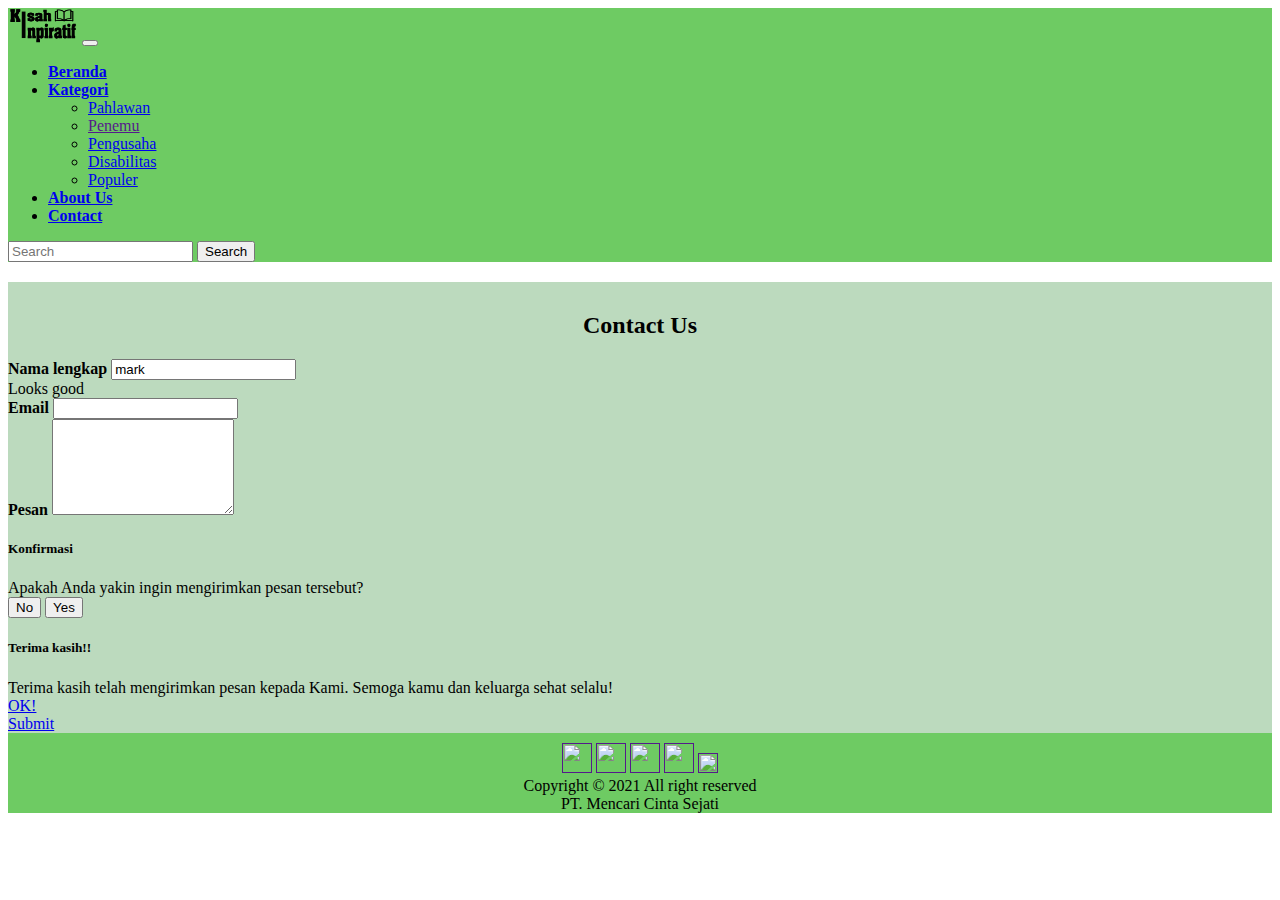
==== contact.html @ 9c21ee27 "Add files via upload" ====
<!DOCTYPE html>
<html lang="en">
  <head>
    <!-- Required meta tags -->
    <meta charset="utf-8" />
    <meta name="viewport" content="width=device-width, initial-scale=1, shrink-to-fit=no" />

    <!-- Bootstrap CSS -->
    <link href="https://cdn.jsdelivr.net/npm/bootstrap@5.1.1/dist/css/bootstrap.min.css" rel="stylesheet" integrity="sha384-F3w7mX95PdgyTmZZMECAngseQB83DfGTowi0iMjiWaeVhAn4FJkqJByhZMI3AhiU" crossorigin="anonymous" />

    <title>Hello, world!</title>
  </head>

  <body>
<!-- Navbar -->
<div class="sticky-top">
    <div class="border border-1 border-dark rounded">
  <nav class="navbar navbar-expand-lg navbar-light " style="background-color: #6ECB63">
    <div class="container-fluid";>
      <a class="navbar-brand" ><img src="images/logofix.png" alt="Stars" width="70" height="35"></a>
      <button class="navbar-toggler" type="button" data-bs-toggle="collapse" data-bs-target="#navbarSupportedContent" aria-controls="navbarSupportedContent" aria-expanded="false" aria-label="Toggle navigation">
        <span class="navbar-toggler-icon"></span>
      </button>
      <div class="collapse navbar-collapse" id="navbarSupportedContent">
        <ul class="navbar-nav me-auto mb-2 mb-lg-0">
          <li class="nav-item">
            <a class=" nav-link " aria-current="page" href="index.html"><b>Beranda</b></a>
          </li>
        
          <li class="nav-item dropdown">
            <a class="nav-link dropdown-toggle" href="#" id="navbarDropdown" role="button" data-bs-toggle="dropdown" aria-expanded="false"><b> Kategori </b></a>
            <ul class="dropdown-menu" aria-labelledby="navbarDropdown">
              <li><a class="dropdown-item" href="pahlawan.html">Pahlawan</a></li>
              <li><a class="dropdown-item" href="">Penemu</a></li>
              <li><a class="dropdown-item" href="#">Pengusaha </a></li>
              <li><a class="dropdown-item" href="#">Disabilitas</a></li>
              <li><a class="dropdown-item" href="index.html#Kisah">Populer</a></li>
            </ul>
            <li class="nav-item">
              <a class="nav-link" href="about.html"><b>About Us</b></a>
            </li>
            <li class="nav-item">
              <a class="nav-link active" href="contact.html"><b>Contact</b></a>
            </li>
          </li>
        </ul>
        <form class="d-flex ">
          <input class="form-control me-2" type="search" placeholder="Search" aria-label="Search" />
          <button class="btn btn-success" type="submit">Search</button>
        </form>
      </div>
    </div>
  </nav>
</div>
</div>
  <!-- Akhir Navbar -->
      
    <!-- Contact -->
    <section id="contact">
      <div style=" background-color:#BCDABE">
        <div class="container">
            <div class="row text-center mb-2">
                <div class="col">
                    <h2 style="text-align: center; padding-top:30px">
                        Contact Us
                    </h2>
                </div>
            </div>
            <div class="row justify-content-center">
                <div class="col-md-6">
                   
             <div class="mb-3">
                          <label for="validationcustom01" class="form-label"><b>Nama lengkap</b></label>
                          <input type="text" class="form-control" id="validationcustom01" value="mark" required>
                          <div class="invalid-feedback">Looks good</div>
                        </div>
                        <div class="mb-3">
                          <label for="email" class="form-label"><b>Email</b></label>
                          <input type="email" class="form-control" id="email" aria-describedby="email">
                        </div>
                        <div class="mb-3">
                            <label for="pesan" class="form-label"><b>Pesan</b></label>
                            <textarea class="form-control" id="pesan" rows="6"></textarea>
                          </div> 
                        

                        <!-- Modal -->
                        <div class="modal fade" id="exampleModalToggle" aria-hidden="true" aria-labelledby="exampleModalToggleLabel" tabindex="-1">
                            <div class="modal-dialog modal-dialog-centered">
                              <div class="modal-content">
                                <div class="modal-header">
                                  <h5 class="modal-title" id="exampleModalToggleLabel">Konfirmasi</h5>
                                </div>
                                <div class="modal-body">
                                  Apakah Anda yakin ingin mengirimkan pesan tersebut?
                                </div>
                                <div class="modal-footer">
                                    <button type="button" class="btn btn-secondary" data-bs-dismiss="modal">No</button>
                                  <button class="btn btn-primary" data-bs-target="#exampleModalToggle2" data-bs-toggle="modal">Yes</button>
                                </div>
                              </div>
                            </div>
                          </div>
                          <div class="modal fade" id="exampleModalToggle2" aria-hidden="true" aria-labelledby="exampleModalToggleLabel2" tabindex="-1">
                            <div class="modal-dialog modal-dialog-centered">
                              <div class="modal-content">
                                <div class="modal-header">
                                  <h5 class="modal-title" id="exampleModalToggleLabel2">Terima kasih!!</h5>
                                </div>
                                <div class="modal-body">
                                  Terima kasih telah mengirimkan pesan kepada Kami. Semoga kamu dan keluarga sehat selalu!
                                </div>
                                <div class="modal-footer">
                                  <a class="btn btn-primary" href="index.html" role="button">OK!</a>
                                </div>
                              </div>
                            </div>
                          </div>
                          <a class="btn btn-primary mb-5" data-bs-toggle="modal" href="#exampleModalToggle" role="button">Submit</a>
                      <!--Akhir Modal  -->
                                </div>
                            </div>
                        </div>
    </section>
                    <!-- Akhir contact -->
                    


    

    <!-- footer -->
<div class="container-fluid"  style=" background-color:#6ECB63;">
  <div style="padding-top: 10px;"></div>
    <center>
    <span> <a href="" > <img src="https://img.icons8.com/fluency/48/000000/facebook.png" style="width: 30px;height:30px;"></a></span>
   <span> <a href="" > <img src="https://img.icons8.com/fluency/100/000000/instagram-new.png" style="width: 30px;height:30px;"></a></span>
   <span> <a href="" > <img src="https://img.icons8.com/color/48/000000/twitter--v1.png" style="width: 30px;height:30px;"></a></span>
   <span> <a href="" > <img src="https://img.icons8.com/color/48/000000/youtube-play.png" style="width: 30px;height:30px;"></a></span>
   <span> <a href="" > <img src="https://img.icons8.com/external-justicon-flat-justicon/64/000000/external-twitch-social-media-justicon-flat-justicon.png" style="width: 20px;height:20px;"></a></span>
  </center>
   <div style="text-align: center; color:black"> Copyright &copy; 2021 All right reserved</div>
   <div style="text-align: center; color: black">PT. Mencari Cinta Sejati</div> 
  </div>
 <!-- Akhir Footer -->

    <!-- Optional JavaScript -->
    <!-- jQuery first, then Popper.js, then Bootstrap JS -->
    <script src="https://cdn.jsdelivr.net/npm/bootstrap@5.1.1/dist/js/bootstrap.bundle.min.js" integrity="sha384-/bQdsTh/da6pkI1MST/rWKFNjaCP5gBSY4sEBT38Q/9RBh9AH40zEOg7Hlq2THRZ" crossorigin="anonymous"></script>
</body>
</html>
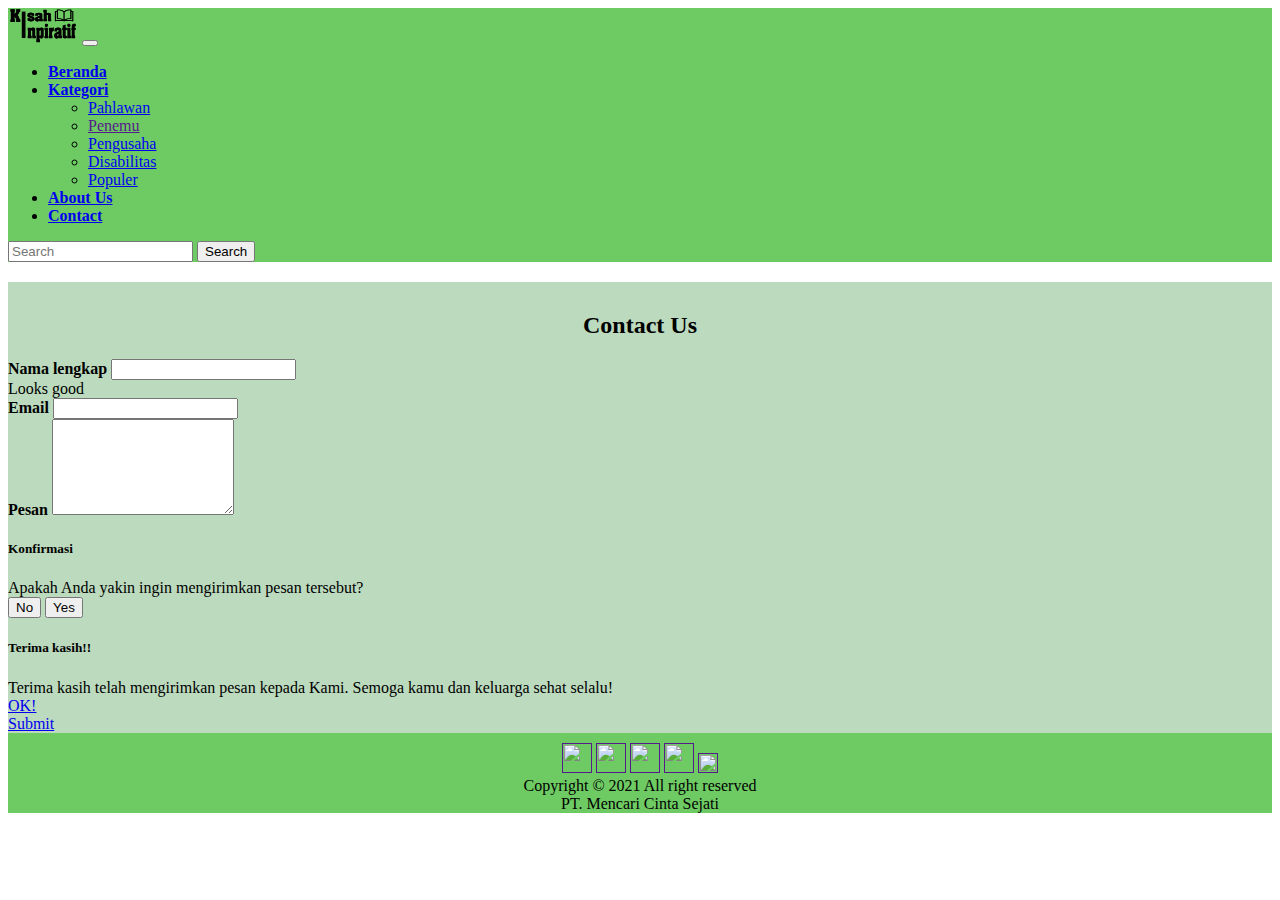
==== commit a82c1802: "fix name value" ====
--- a/contact.html
+++ b/contact.html
@@ -71,7 +71,7 @@
                    
              <div class="mb-3">
                           <label for="validationcustom01" class="form-label"><b>Nama lengkap</b></label>
-                          <input type="text" class="form-control" id="validationcustom01" value="mark" required>
+                          <input type="text" class="form-control" id="validationcustom01" value="" required>
                           <div class="invalid-feedback">Looks good</div>
                         </div>
                         <div class="mb-3">
